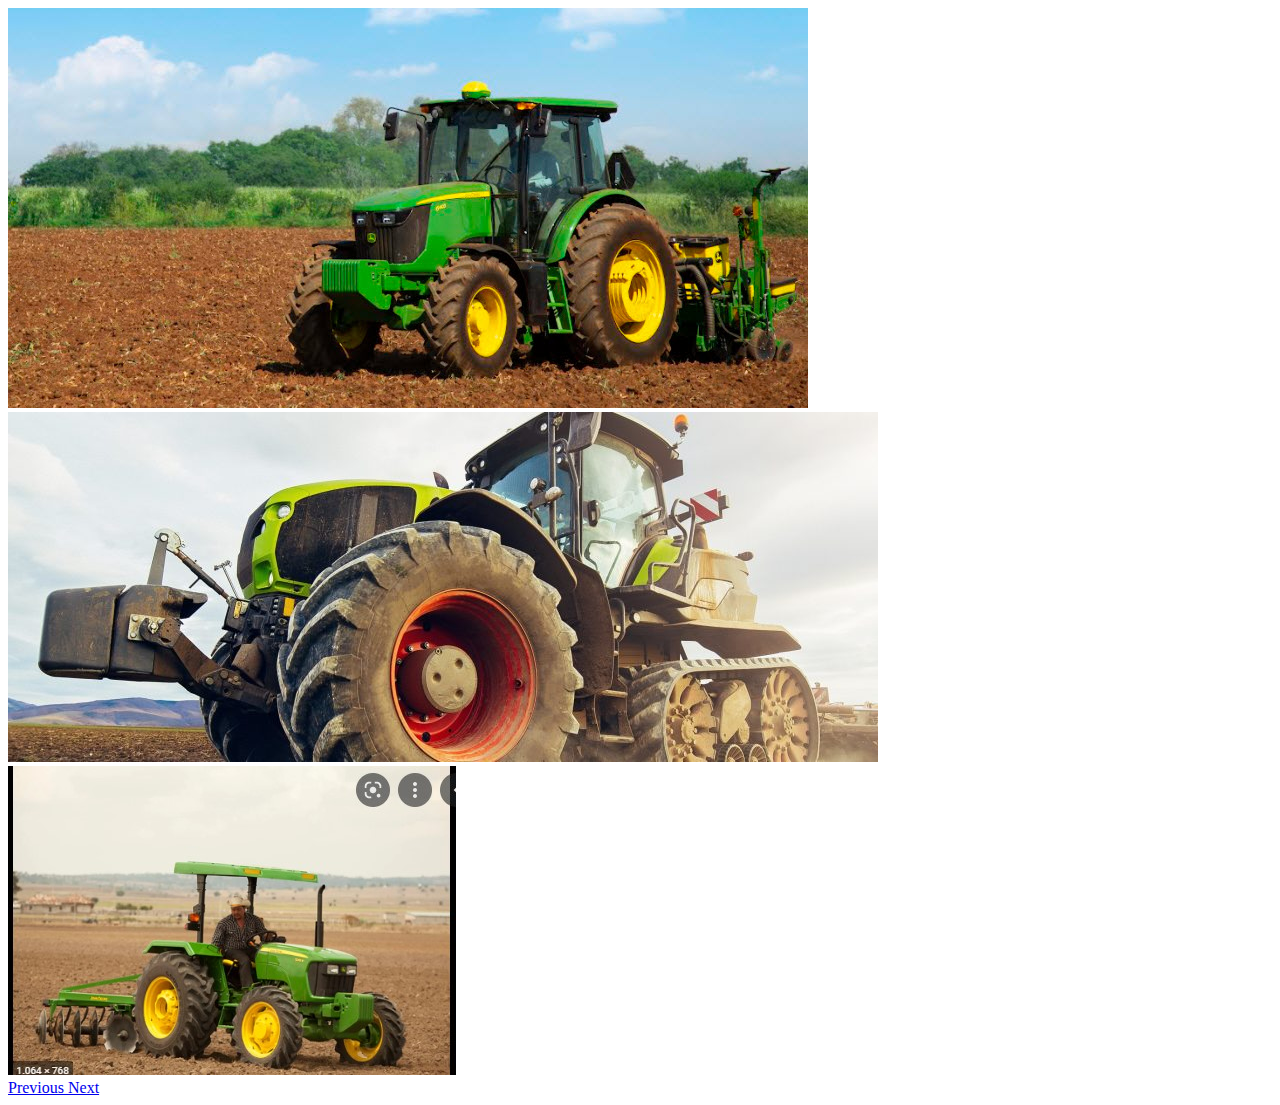
==== inicio.html @ 27cf6266 "Se sigue con el diseño profesional del index" ====
<!DOCTYPE html>
<html lang="en">
<head>
    <meta charset="UTF-8">
    <meta http-equiv="X-UA-Compatible" content="IE=edge">
    <meta name="viewport" content="width=device-width, initial-scale=1.0">
    <link rel="stylesheet" href="https://cdn.jsdelivr.net/npm/bootstrap@4.6.2/dist/css/bootstrap.min.css" integrity="sha384-xOolHFLEh07PJGoPkLv1IbcEPTNtaed2xpHsD9ESMhqIYd0nLMwNLD69Npy4HI+N" crossorigin="anonymous">
    <title>Document</title>
</head>
<body>
    <div id="carouselExampleControls" class="carousel slide" data-bs-ride="carousel">
        <div class="carousel-inner">
          <div class="carousel-item active">
            <img src="images/tractores_inteligentes.jpg" class="d-block w-100" alt="banner 1">
          </div>
          <div class="carousel-item">
            <img src="images/tractorpepe.jpg" class="d-block w-100" alt="banner 2">
          </div>
          <div class="carousel-item">
            <img src="images/tractors.jpg" class="d-block w-100" alt="banner 3">
          </div>
        </div>
        <a class="carousel-control-prev" href="#carouselExampleControls" role="button" data-bs-slide="prev">
          <span class="carousel-control-prev-icon" aria-hidden="true"></span>
          <span class="visually-hidden">Previous</span>
        </a>
        <a class="carousel-control-next" href="#carouselExampleControls" role="button" data-bs-slide="next">
          <span class="carousel-control-next-icon" aria-hidden="true"></span>
          <span class="visually-hidden">Next</span>
        </a>
      </div>

      <div>

       

      </div>


    <script src="https://cdn.jsdelivr.net/npm/jquery@3.5.1/dist/jquery.slim.min.js" integrity="sha384-DfXdz2htPH0lsSSs5nCTpuj/zy4C+OGpamoFVy38MVBnE+IbbVYUew+OrCXaRkfj" crossorigin="anonymous"></script>
<script src="https://cdn.jsdelivr.net/npm/bootstrap@4.6.2/dist/js/bootstrap.bundle.min.js" integrity="sha384-Fy6S3B9q64WdZWQUiU+q4/2Lc9npb8tCaSX9FK7E8HnRr0Jz8D6OP9dO5Vg3Q9ct" crossorigin="anonymous"></script>
</body>
</html>
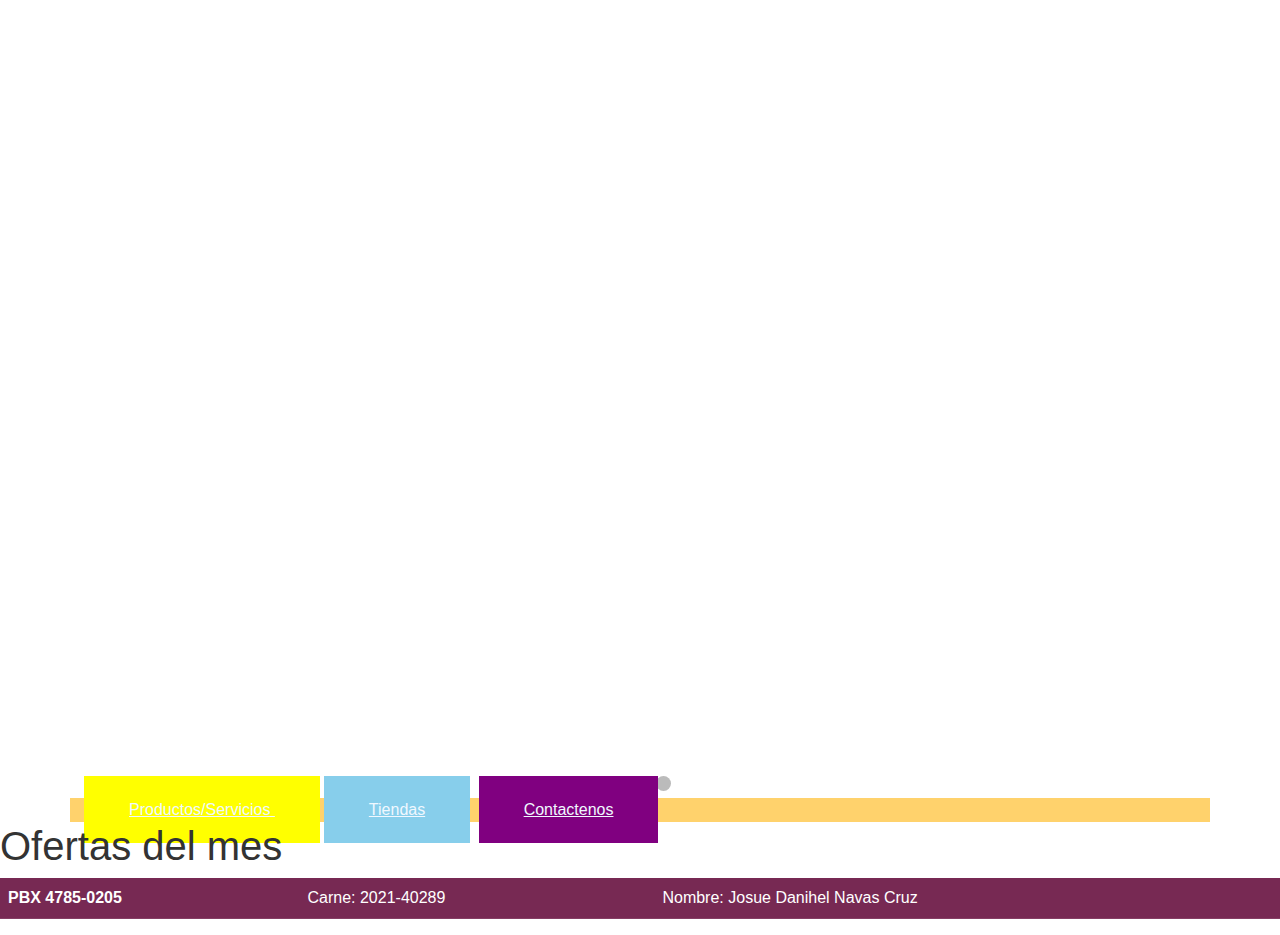
==== commit 6653106c: "Se actualizo la pagina productos" ====
--- a/inicio.html
+++ b/inicio.html
@@ -1,43 +1,188 @@
 <!DOCTYPE html>
-<html lang="en">
+<html>
 <head>
-    <meta charset="UTF-8">
-    <meta http-equiv="X-UA-Compatible" content="IE=edge">
-    <meta name="viewport" content="width=device-width, initial-scale=1.0">
-    <link rel="stylesheet" href="https://cdn.jsdelivr.net/npm/bootstrap@4.6.2/dist/css/bootstrap.min.css" integrity="sha384-xOolHFLEh07PJGoPkLv1IbcEPTNtaed2xpHsD9ESMhqIYd0nLMwNLD69Npy4HI+N" crossorigin="anonymous">
-    <title>Document</title>
+<meta name="viewport" content="width=device-width, initial-scale=1">
+<link rel="stylesheet" href="bootstrap.min.css">
+<link rel="stylesheet" href="style.css">
+<style>
+* {box-sizing: border-box}
+body {font-family: Verdana, sans-serif; margin:0}
+.mySlides {display: none}
+img {vertical-align: middle;}
+
+/* Slideshow container */
+.slideshow-container {
+  max-width: 1000px;
+  position: relative;
+  margin: auto;
+}
+
+/* Next & previous buttons */
+.prev, .next {
+  cursor: pointer;
+  position: absolute;
+  top: 50%;
+  width: auto;
+  padding: 16px;
+  margin-top: -22px;
+  color: white;
+  font-weight: bold;
+  font-size: 18px;
+  transition: 0.6s ease;
+  border-radius: 0 3px 3px 0;
+  user-select: none;
+}
+
+/* Position the "next button" to the right */
+.next {
+  right: 0;
+  border-radius: 3px 0 0 3px;
+}
+
+/* On hover, add a black background color with a little bit see-through */
+.prev:hover, .next:hover {
+  background-color: rgba(0,0,0,0.8);
+}
+
+/* Caption text */
+.text {
+  color: #f2f2f2;
+  font-size: 15px;
+  padding: 8px 12px;
+  position: absolute;
+  bottom: 8px;
+  width: 100%;
+  text-align: center;
+}
+
+/* Number text (1/3 etc) */
+.numbertext {
+  color: #f2f2f2;
+  font-size: 12px;
+  padding: 8px 12px;
+  position: absolute;
+  top: 0;
+}
+
+/* The dots/bullets/indicators */
+.dot {
+  cursor: pointer;
+  height: 15px;
+  width: 15px;
+  margin: 0 2px;
+  background-color: #bbb;
+  border-radius: 50%;
+  display: inline-block;
+  transition: background-color 0.6s ease;
+}
+
+.active, .dot:hover {
+  background-color: #717171;
+}
+
+/* Fading animation */
+.fade {
+  animation-name: fade;
+  animation-duration: 1.5s;
+}
+
+@keyframes fade {
+  from {opacity: .4} 
+  to {opacity: 1}
+}
+
+/* On smaller screens, decrease text size */
+@media only screen and (max-width: 300px) {
+  .prev, .next,.text {font-size: 11px}
+}
+</style>
 </head>
 <body>
-    <div id="carouselExampleControls" class="carousel slide" data-bs-ride="carousel">
-        <div class="carousel-inner">
-          <div class="carousel-item active">
-            <img src="images/tractores_inteligentes.jpg" class="d-block w-100" alt="banner 1">
-          </div>
-          <div class="carousel-item">
-            <img src="images/tractorpepe.jpg" class="d-block w-100" alt="banner 2">
-          </div>
-          <div class="carousel-item">
-            <img src="images/tractors.jpg" class="d-block w-100" alt="banner 3">
-          </div>
-        </div>
-        <a class="carousel-control-prev" href="#carouselExampleControls" role="button" data-bs-slide="prev">
-          <span class="carousel-control-prev-icon" aria-hidden="true"></span>
-          <span class="visually-hidden">Previous</span>
-        </a>
-        <a class="carousel-control-next" href="#carouselExampleControls" role="button" data-bs-slide="next">
-          <span class="carousel-control-next-icon" aria-hidden="true"></span>
-          <span class="visually-hidden">Next</span>
-        </a>
-      </div>
 
-      <div>
+<div class="slideshow-container">
 
-       
+<div class="mySlides fade">
+  <div class="numbertext">1 / 3</div>
+  <img src="images/tract.jpg" style="width:100%">
+  <div class="text">Caption Text</div>
+</div>
 
-      </div>
+<div class="mySlides fade">
+  <div class="numbertext">2 / 3</div>
+  <img src="images/tractor1.jpg" style="width:100%">
+  <div class="text">Caption Two</div>
+</div>
+
+<div class="mySlides fade">
+  <div class="numbertext">3 / 3</div>
+  <img src="images/tractor3.jpg" style="width:100%">
+  <div class="text">Caption Three</div>
+</div>
+
+<a class="prev" onclick="plusSlides(-1)">❮</a>
+<a class="next" onclick="plusSlides(1)">❯</a>
+
+</div>
+<br>
+
+<div style="text-align:center">
+  <span class="dot" onclick="currentSlide(1)"></span> 
+  <span class="dot" onclick="currentSlide(2)"></span> 
+  <span class="dot" onclick="currentSlide(3)"></span> 
+</div>
+
+<script>
+let slideIndex = 1;
+showSlides(slideIndex);
+
+function plusSlides(n) {
+  showSlides(slideIndex += n);
+}
+
+function currentSlide(n) {
+  showSlides(slideIndex = n);
+}
+
+function showSlides(n) {
+  let i;
+  let slides = document.getElementsByClassName("mySlides");
+  let dots = document.getElementsByClassName("dot");
+  if (n > slides.length) {slideIndex = 1}    
+  if (n < 1) {slideIndex = slides.length}
+  for (i = 0; i < slides.length; i++) {
+    slides[i].style.display = "none";  
+  }
+  for (i = 0; i < dots.length; i++) {
+    dots[i].className = dots[i].className.replace(" active", "");
+  }
+  slides[slideIndex-1].style.display = "block";  
+  dots[slideIndex-1].className += " active";
+}
+</script>
+
+<div class="container">
+  <a href="productos.php" class="btn1"> Productos/Servicios </a>
+ 
+  <a href="Tiendas.php" class="btn2">Tiendas</a>
+  <a href="Contactenos.php" class="btn3" >Contactenos</a>
+
+</div>
+
+<h1>Ofertas del mes</h1>
+
+<div class="container">
+
+  </div>
+</div>
 
 
-    <script src="https://cdn.jsdelivr.net/npm/jquery@3.5.1/dist/jquery.slim.min.js" integrity="sha384-DfXdz2htPH0lsSSs5nCTpuj/zy4C+OGpamoFVy38MVBnE+IbbVYUew+OrCXaRkfj" crossorigin="anonymous"></script>
-<script src="https://cdn.jsdelivr.net/npm/bootstrap@4.6.2/dist/js/bootstrap.bundle.min.js" integrity="sha384-Fy6S3B9q64WdZWQUiU+q4/2Lc9npb8tCaSX9FK7E8HnRr0Jz8D6OP9dO5Vg3Q9ct" crossorigin="anonymous"></script>
+<table class="table table-hover">
+  <tr class="table-dark">
+        <th scope="row"><font style="vertical-align: inherit;"><font style="vertical-align: inherit;">PBX 4785-0205</font></font></th>
+        <td><font style="vertical-align: inherit;"><font style="vertical-align: inherit;">Carne: 2021-40289</font></font></td>
+        <td><font style="vertical-align: inherit;"><font style="vertical-align: inherit;">Nombre: Josue Danihel Navas Cruz</font></font></td>
+      </tr>
+    </tbody>
+  </table>
 </body>
-</html>+</html> --- a/style.css
+++ b/style.css
@@ -0,0 +1,57 @@
+.body{
+    background-color:  #FFD26C ;
+}
+
+.container{
+ background-color: #FFD26C;
+ 
+}
+
+
+
+.btn1{
+    background-color: yellow;
+    border: 10px;
+    padding: 25px 45px;
+    text-align: center;
+    color: aliceblue;
+    font-size: 16px;
+    margin: 4px 2px;
+    cursor: pointer;
+}
+
+.btn2{
+    background-color: skyblue;
+    border: 10px;
+    padding: 25px 45px;
+    text-align: center;
+    color: aliceblue;
+    font-size: 16px;
+    margin: 4px 2px;
+    cursor: pointer;
+}
+
+.btn3{
+    background-color: purple;
+    border: 10px;
+    padding: 25px 45px;
+    text-align: center;
+    color: aliceblue;
+    font-size: 16px;
+    margin: 4px 2px;
+    cursor: pointer;
+}
+
+
+.image2{
+    float: right;
+    width: 300px;
+    height: 400px;
+
+}
+
+.img1{
+
+}
+
+
